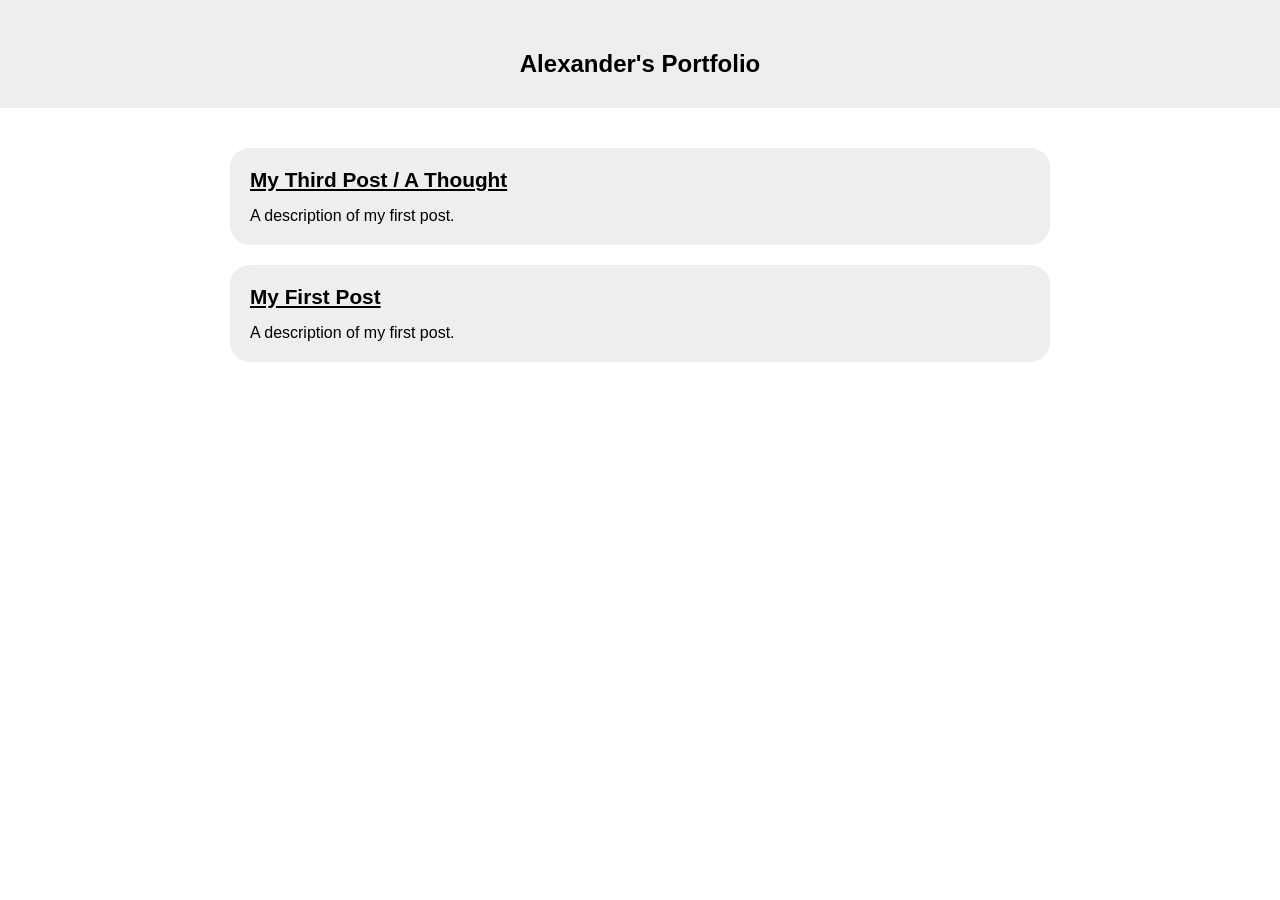
==== Output/index.html @ a99b3c02 "update html" ====
<!DOCTYPE html><html><head><meta charset="UTF-8"/><meta name="og:site_name" content="Alexander's Portfolio"/><link rel="canonical" href="https://your-website-url.com"/><meta name="twitter:url" content="https://your-website-url.com"/><meta name="og:url" content="https://your-website-url.com"/><title>Welcome to AlexandersPortfolio! | Alexander's Portfolio</title><meta name="twitter:title" content="Welcome to AlexandersPortfolio! | Alexander's Portfolio"/><meta name="og:title" content="Welcome to AlexandersPortfolio! | Alexander's Portfolio"/><meta name="description" content="A portfolio of a Software Engineer"/><meta name="twitter:description" content="A portfolio of a Software Engineer"/><meta name="og:description" content="A portfolio of a Software Engineer"/><meta name="twitter:card" content="summary"/><link rel="stylesheet" href="/styles.css" type="text/css"/><meta name="viewport" content="width=device-width, initial-scale=1.0"/><link rel="shortcut icon" href="/images/favicon.png" type="image/png"/><link rel="alternate" href="/feed.rss" type="application/rss+xml" title="Subscribe to Alexander's Portfolio"/></head><body><header><div class="wrapper"><nav class="site-name"><a href="/">Alexander's Portfolio</a></nav></div></header><div class="wrapper"><ul class="item-list"><li><article><h1><a href="/posts/third-post">My Third Post / A Thought</a></h1><p>A description of my first post.</p></article></li><li><article><h1><a href="/posts/first-post">My First Post</a></h1><p>A description of my first post.</p></article></li></ul></div></body></html>
---- styles.css ----
* {
    margin: 0;
    padding: 0;
    box-sizing: border-box;
}

body {
    background: #fff;
    color: #000;
    font-family: Helvetica, Arial;
    text-align: center;
}

.wrapper {
    max-width: 900px;
    margin-left: auto;
    margin-right: auto;
    padding: 40px;
    text-align: left;
}

header {
    background-color: #eee;
}

header .wrapper {
    padding-top: 30px;
    padding-bottom: 30px;
    text-align: center;
}

header a {
    text-decoration: none;
}

header .site-name {
    font-size: 1.5em;
    color: #000;
    font-weight: bold;
}

nav {
    margin-top: 20px;
}

nav li {
    display: inline-block;
    margin: 0 7px;
    line-height: 1.5em;
}

nav li a.selected {
    text-decoration: underline;
}

h1 {
    margin-bottom: 20px;
    font-size: 2em;
}

h2 {
    margin: 20px 0;
}

p {
    margin-bottom: 10px;
}

a {
    color: inherit;
}

.description {
    margin-bottom: 40px;
}

.item-list > li {
    display: block;
    padding: 20px;
    border-radius: 20px;
    background-color: #eee;
    margin-bottom: 20px;
}

.item-list > li:last-child {
    margin-bottom: 0;
}

.item-list h1 {
    margin-bottom: 15px;
    font-size: 1.3em;
}

.item-list p {
    margin-bottom: 0;
}

.tag-list {
    margin-bottom: 15px;
}

.tag-list li,
.tag {
    display: inline-block;
    background-color: #000;
    color: #ddd;
    padding: 4px 6px;
    border-radius: 5px;
    margin-right: 5px;
}

.tag-list a,
.tag a {
    text-decoration: none;
}

.item-page .tag-list {
    display: inline-block;
}

.content {
    margin-bottom: 40px;
}

.browse-all {
    display: block;
    margin-bottom: 30px;
}

.all-tags li {
    font-size: 1.4em;
    margin-right: 10px;
    padding: 6px 10px;
}

footer {
    color: #8a8a8a;
}

@media (prefers-color-scheme: dark) {
    body {
        background-color: #222;
    }

    body,
    header .site-name {
        color: #ddd;
    }

    .item-list > li {
        background-color: #333;
    }

    header {
        background-color: #000;
    }
}

@media(max-width: 600px) {
    .wrapper {
        padding: 40px 20px;
    }
}
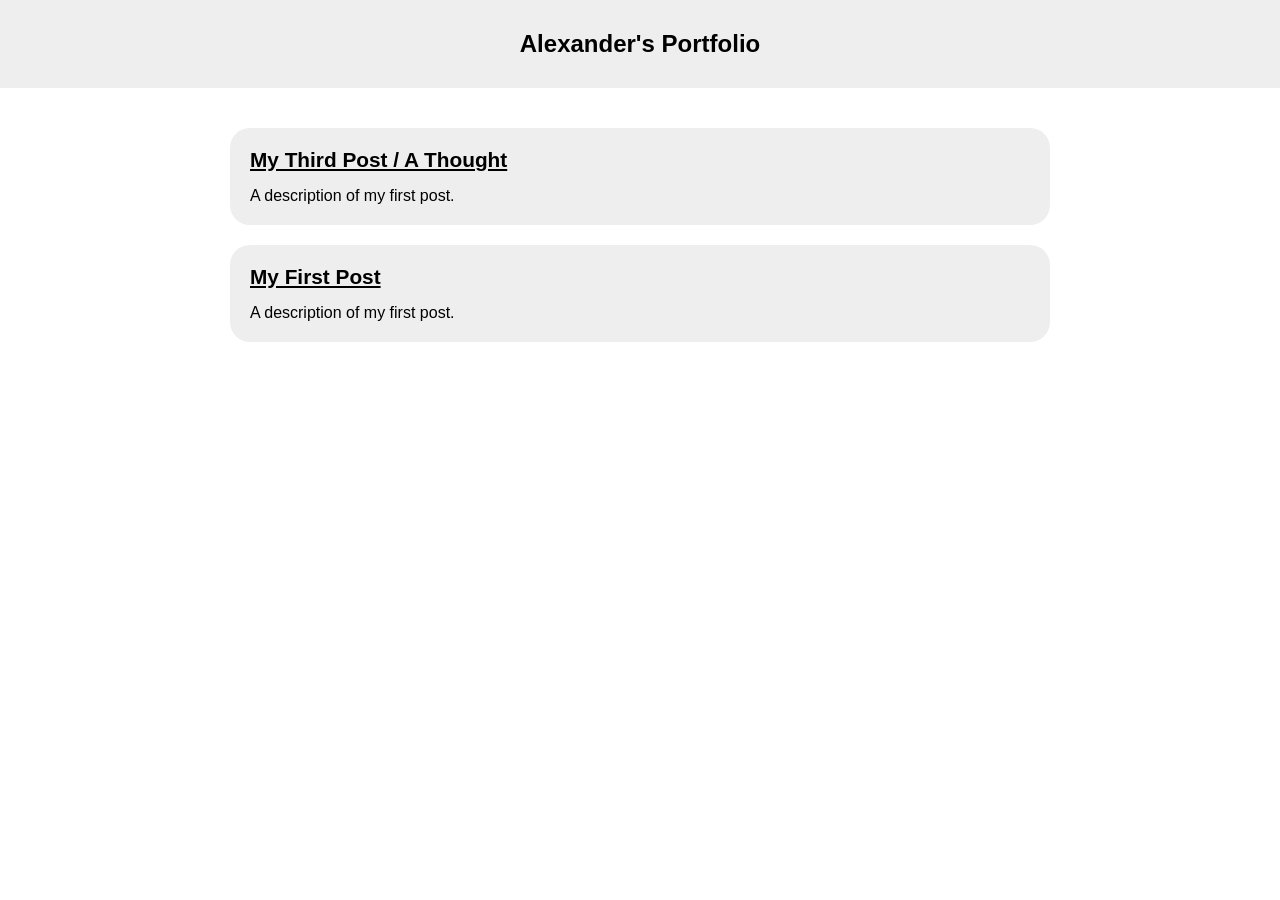
==== commit 9443ca63: "add about, and set up nav bar" ====
--- a/Output/index.html
+++ b/Output/index.html
@@ -1 +1 @@
-<!DOCTYPE html><html><head><meta charset="UTF-8"/><meta name="og:site_name" content="Alexander's Portfolio"/><link rel="canonical" href="https://your-website-url.com"/><meta name="twitter:url" content="https://your-website-url.com"/><meta name="og:url" content="https://your-website-url.com"/><title>Welcome to AlexandersPortfolio! | Alexander's Portfolio</title><meta name="twitter:title" content="Welcome to AlexandersPortfolio! | Alexander's Portfolio"/><meta name="og:title" content="Welcome to AlexandersPortfolio! | Alexander's Portfolio"/><meta name="description" content="A portfolio of a Software Engineer"/><meta name="twitter:description" content="A portfolio of a Software Engineer"/><meta name="og:description" content="A portfolio of a Software Engineer"/><meta name="twitter:card" content="summary"/><link rel="stylesheet" href="/styles.css" type="text/css"/><meta name="viewport" content="width=device-width, initial-scale=1.0"/><link rel="shortcut icon" href="/images/favicon.png" type="image/png"/><link rel="alternate" href="/feed.rss" type="application/rss+xml" title="Subscribe to Alexander's Portfolio"/></head><body><header><div class="wrapper"><nav class="site-name"><a href="/">Alexander's Portfolio</a></nav></div></header><div class="wrapper"><ul class="item-list"><li><article><h1><a href="/posts/third-post">My Third Post / A Thought</a></h1><p>A description of my first post.</p></article></li><li><article><h1><a href="/posts/first-post">My First Post</a></h1><p>A description of my first post.</p></article></li></ul></div></body></html>+<!DOCTYPE html><html><head><meta charset="UTF-8"/><meta name="og:site_name" content="Alexander's Portfolio"/><link rel="canonical" href="https://aglegaspi.github.io"/><meta name="twitter:url" content="https://aglegaspi.github.io"/><meta name="og:url" content="https://aglegaspi.github.io"/><title>Welcome to AlexandersPortfolio! | Alexander's Portfolio</title><meta name="twitter:title" content="Welcome to AlexandersPortfolio! | Alexander's Portfolio"/><meta name="og:title" content="Welcome to AlexandersPortfolio! | Alexander's Portfolio"/><meta name="description" content="A portfolio of a Software Engineer"/><meta name="twitter:description" content="A portfolio of a Software Engineer"/><meta name="og:description" content="A portfolio of a Software Engineer"/><meta name="twitter:card" content="summary"/><link rel="stylesheet" href="/styles.css" type="text/css"/><meta name="viewport" content="width=device-width, initial-scale=1.0"/><link rel="shortcut icon" href="/images/favicon.png" type="image/png"/><link rel="alternate" href="/feed.rss" type="application/rss+xml" title="Subscribe to Alexander's Portfolio"/></head><body><header><div class="wrapper"><a class="site-name" href="/">Alexander's Portfolio</a></div></header><div class="wrapper"><ul class="item-list"><li><article><h1><a href="/posts/third-post">My Third Post / A Thought</a></h1><p>A description of my first post.</p></article></li><li><article><h1><a href="/posts/first-post">My First Post</a></h1><p>A description of my first post.</p></article></li></ul></div></body></html>
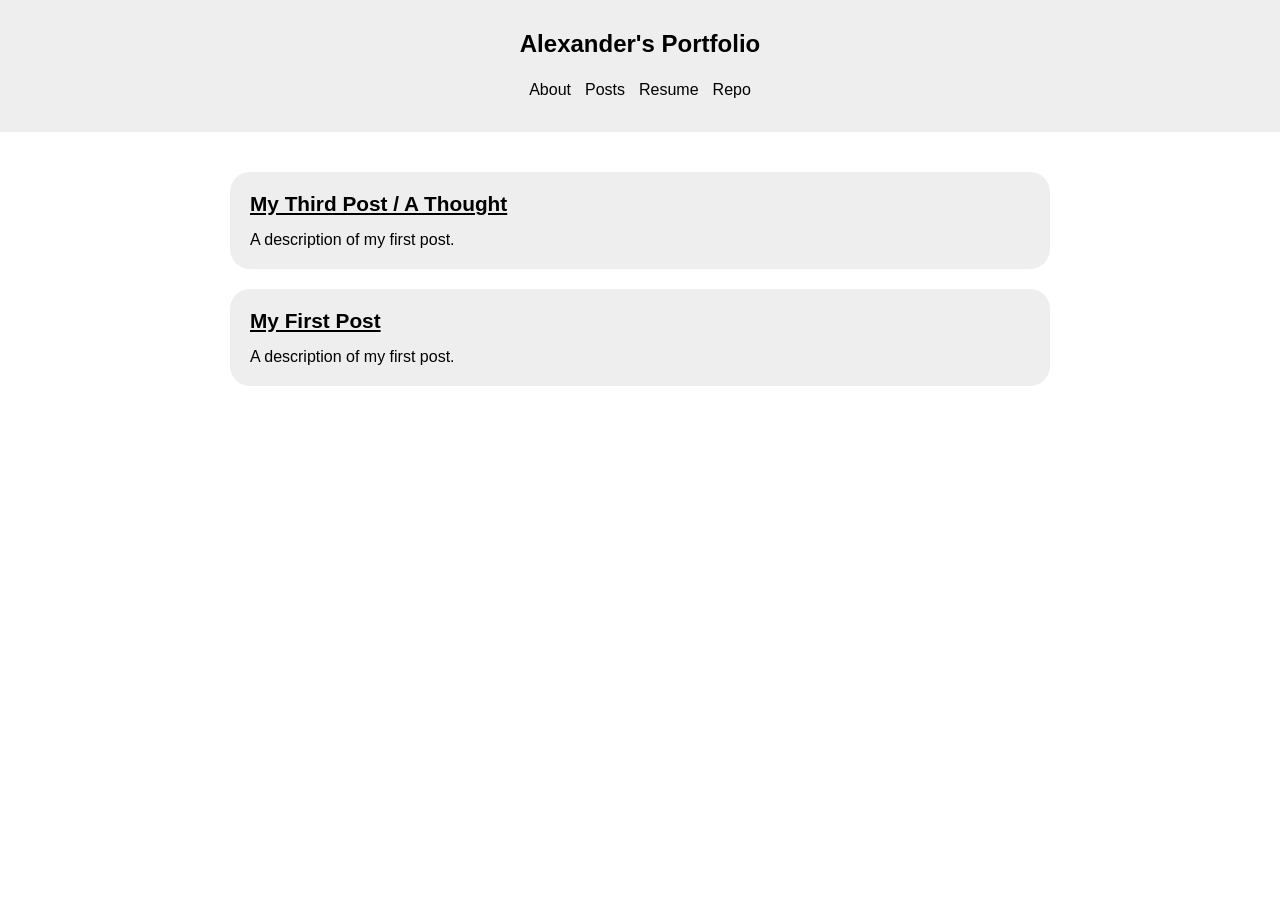
==== commit 43dc7562: "display nav bar section" ====
--- a/Output/index.html
+++ b/Output/index.html
@@ -1 +1 @@
-<!DOCTYPE html><html><head><meta charset="UTF-8"/><meta name="og:site_name" content="Alexander's Portfolio"/><link rel="canonical" href="https://aglegaspi.github.io"/><meta name="twitter:url" content="https://aglegaspi.github.io"/><meta name="og:url" content="https://aglegaspi.github.io"/><title>Welcome to AlexandersPortfolio! | Alexander's Portfolio</title><meta name="twitter:title" content="Welcome to AlexandersPortfolio! | Alexander's Portfolio"/><meta name="og:title" content="Welcome to AlexandersPortfolio! | Alexander's Portfolio"/><meta name="description" content="A portfolio of a Software Engineer"/><meta name="twitter:description" content="A portfolio of a Software Engineer"/><meta name="og:description" content="A portfolio of a Software Engineer"/><meta name="twitter:card" content="summary"/><link rel="stylesheet" href="/styles.css" type="text/css"/><meta name="viewport" content="width=device-width, initial-scale=1.0"/><link rel="shortcut icon" href="/images/favicon.png" type="image/png"/><link rel="alternate" href="/feed.rss" type="application/rss+xml" title="Subscribe to Alexander's Portfolio"/></head><body><header><div class="wrapper"><a class="site-name" href="/">Alexander's Portfolio</a></div></header><div class="wrapper"><ul class="item-list"><li><article><h1><a href="/posts/third-post">My Third Post / A Thought</a></h1><p>A description of my first post.</p></article></li><li><article><h1><a href="/posts/first-post">My First Post</a></h1><p>A description of my first post.</p></article></li></ul></div></body></html>+<!DOCTYPE html><html><head><meta charset="UTF-8"/><meta name="og:site_name" content="Alexander's Portfolio"/><link rel="canonical" href="https://aglegaspi.github.io"/><meta name="twitter:url" content="https://aglegaspi.github.io"/><meta name="og:url" content="https://aglegaspi.github.io"/><title>Welcome to AlexandersPortfolio! | Alexander's Portfolio</title><meta name="twitter:title" content="Welcome to AlexandersPortfolio! | Alexander's Portfolio"/><meta name="og:title" content="Welcome to AlexandersPortfolio! | Alexander's Portfolio"/><meta name="description" content="A portfolio of a Software Engineer"/><meta name="twitter:description" content="A portfolio of a Software Engineer"/><meta name="og:description" content="A portfolio of a Software Engineer"/><meta name="twitter:card" content="summary"/><link rel="stylesheet" href="/styles.css" type="text/css"/><meta name="viewport" content="width=device-width, initial-scale=1.0"/><link rel="shortcut icon" href="/images/favicon.png" type="image/png"/><link rel="alternate" href="/feed.rss" type="application/rss+xml" title="Subscribe to Alexander's Portfolio"/></head><body><header><div class="wrapper"><a class="site-name" href="/">Alexander's Portfolio</a><nav><ul><li><a href="/about">About</a></li><li><a href="/posts">Posts</a></li><li><a href="/assets/agl_resume.pdf">Resume</a></li><li><a href="https://github.com/aglegaspi">Repo</a></li></ul></nav></div></header><div class="wrapper"><ul class="item-list"><li><article><h1><a href="/posts/third-post">My Third Post / A Thought</a></h1><p>A description of my first post.</p></article></li><li><article><h1><a href="/posts/first-post">My First Post</a></h1><p>A description of my first post.</p></article></li></ul></div></body></html>
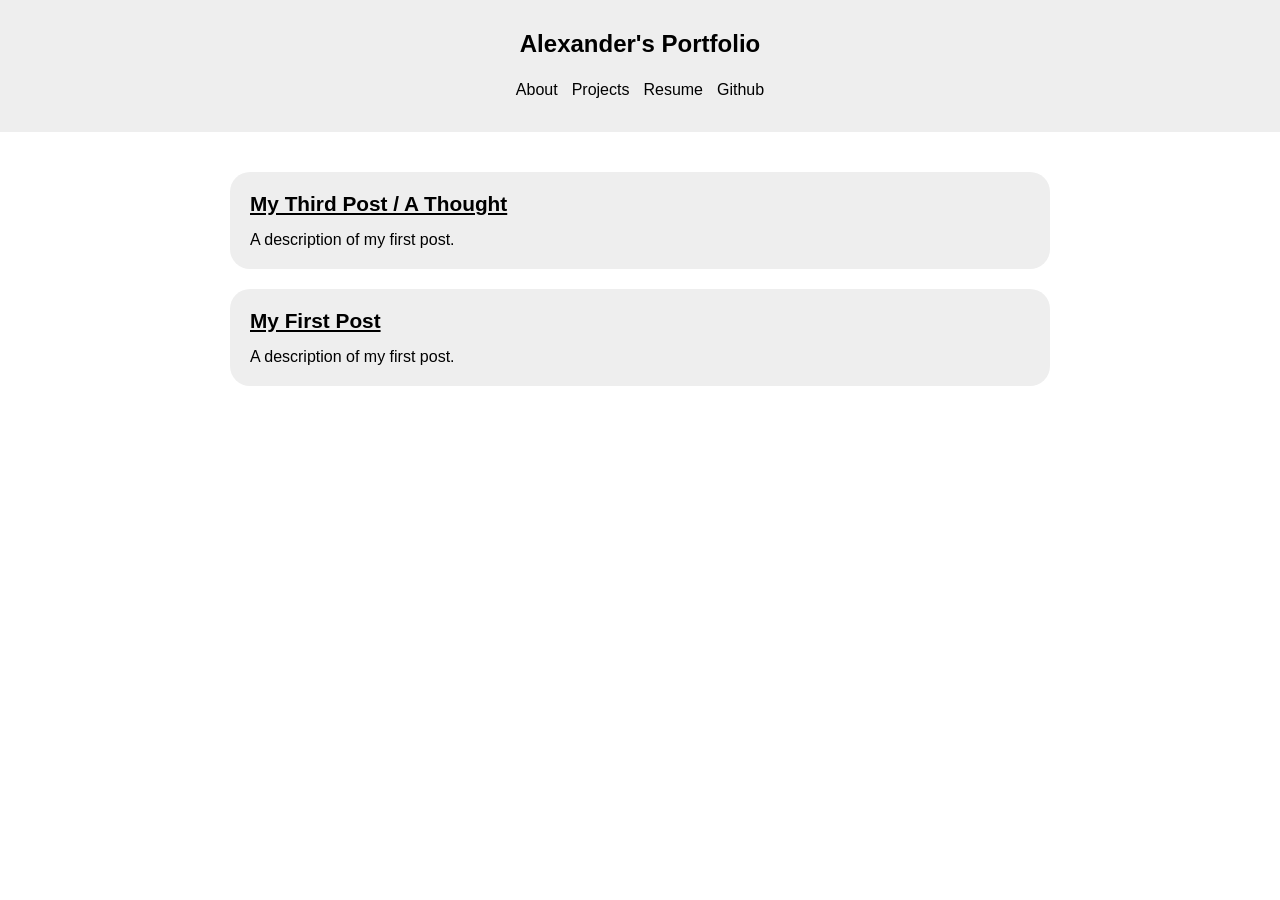
==== commit 2a101ea0: "add Krona One font and change nav color" ====
--- a/Output/index.html
+++ b/Output/index.html
@@ -1 +1 @@
-<!DOCTYPE html><html><head><meta charset="UTF-8"/><meta name="og:site_name" content="Alexander's Portfolio"/><link rel="canonical" href="https://aglegaspi.github.io"/><meta name="twitter:url" content="https://aglegaspi.github.io"/><meta name="og:url" content="https://aglegaspi.github.io"/><title>Welcome to AlexandersPortfolio! | Alexander's Portfolio</title><meta name="twitter:title" content="Welcome to AlexandersPortfolio! | Alexander's Portfolio"/><meta name="og:title" content="Welcome to AlexandersPortfolio! | Alexander's Portfolio"/><meta name="description" content="A portfolio of a Software Engineer"/><meta name="twitter:description" content="A portfolio of a Software Engineer"/><meta name="og:description" content="A portfolio of a Software Engineer"/><meta name="twitter:card" content="summary"/><link rel="stylesheet" href="/styles.css" type="text/css"/><meta name="viewport" content="width=device-width, initial-scale=1.0"/><link rel="shortcut icon" href="/images/favicon.png" type="image/png"/><link rel="alternate" href="/feed.rss" type="application/rss+xml" title="Subscribe to Alexander's Portfolio"/></head><body><header><div class="wrapper"><a class="site-name" href="/">Alexander's Portfolio</a><nav><ul><li><a href="/about">About</a></li><li><a href="/posts">Posts</a></li><li><a href="/assets/agl_resume.pdf">Resume</a></li><li><a href="https://github.com/aglegaspi">Repo</a></li></ul></nav></div></header><div class="wrapper"><ul class="item-list"><li><article><h1><a href="/posts/third-post">My Third Post / A Thought</a></h1><p>A description of my first post.</p></article></li><li><article><h1><a href="/posts/first-post">My First Post</a></h1><p>A description of my first post.</p></article></li></ul></div></body></html>+<!DOCTYPE html><html><head><meta charset="UTF-8"/><meta name="og:site_name" content="Alexander's Portfolio"/><link rel="canonical" href="https://aglegaspi.github.io"/><meta name="twitter:url" content="https://aglegaspi.github.io"/><meta name="og:url" content="https://aglegaspi.github.io"/><title>Welcome to AlexandersPortfolio! | Alexander's Portfolio</title><meta name="twitter:title" content="Welcome to AlexandersPortfolio! | Alexander's Portfolio"/><meta name="og:title" content="Welcome to AlexandersPortfolio! | Alexander's Portfolio"/><meta name="description" content="A portfolio of a Software Engineer"/><meta name="twitter:description" content="A portfolio of a Software Engineer"/><meta name="og:description" content="A portfolio of a Software Engineer"/><meta name="twitter:card" content="summary"/><link rel="stylesheet" href="/styles.css" type="text/css"/><meta name="viewport" content="width=device-width, initial-scale=1.0"/><link rel="shortcut icon" href="/images/favicon.png" type="image/png"/><link rel="alternate" href="/feed.rss" type="application/rss+xml" title="Subscribe to Alexander's Portfolio"/></head><body><header><div class="wrapper"><a class="site-name" href="/">Alexander's Portfolio</a><nav><ul><li><a href="/about">About</a></li><li><a href="/projects">Projects</a></li><li><a href="/assets/agl_resume.pdf">Resume</a></li><li><a href="https://github.com/aglegaspi">Github</a></li></ul></nav></div></header><div class="wrapper"><ul class="item-list"><li><article><h1><a href="/projects/third-post">My Third Post / A Thought</a></h1><p>A description of my first post.</p></article></li><li><article><h1><a href="/projects/first-post">My First Post</a></h1><p>A description of my first post.</p></article></li></ul></div></body></html>
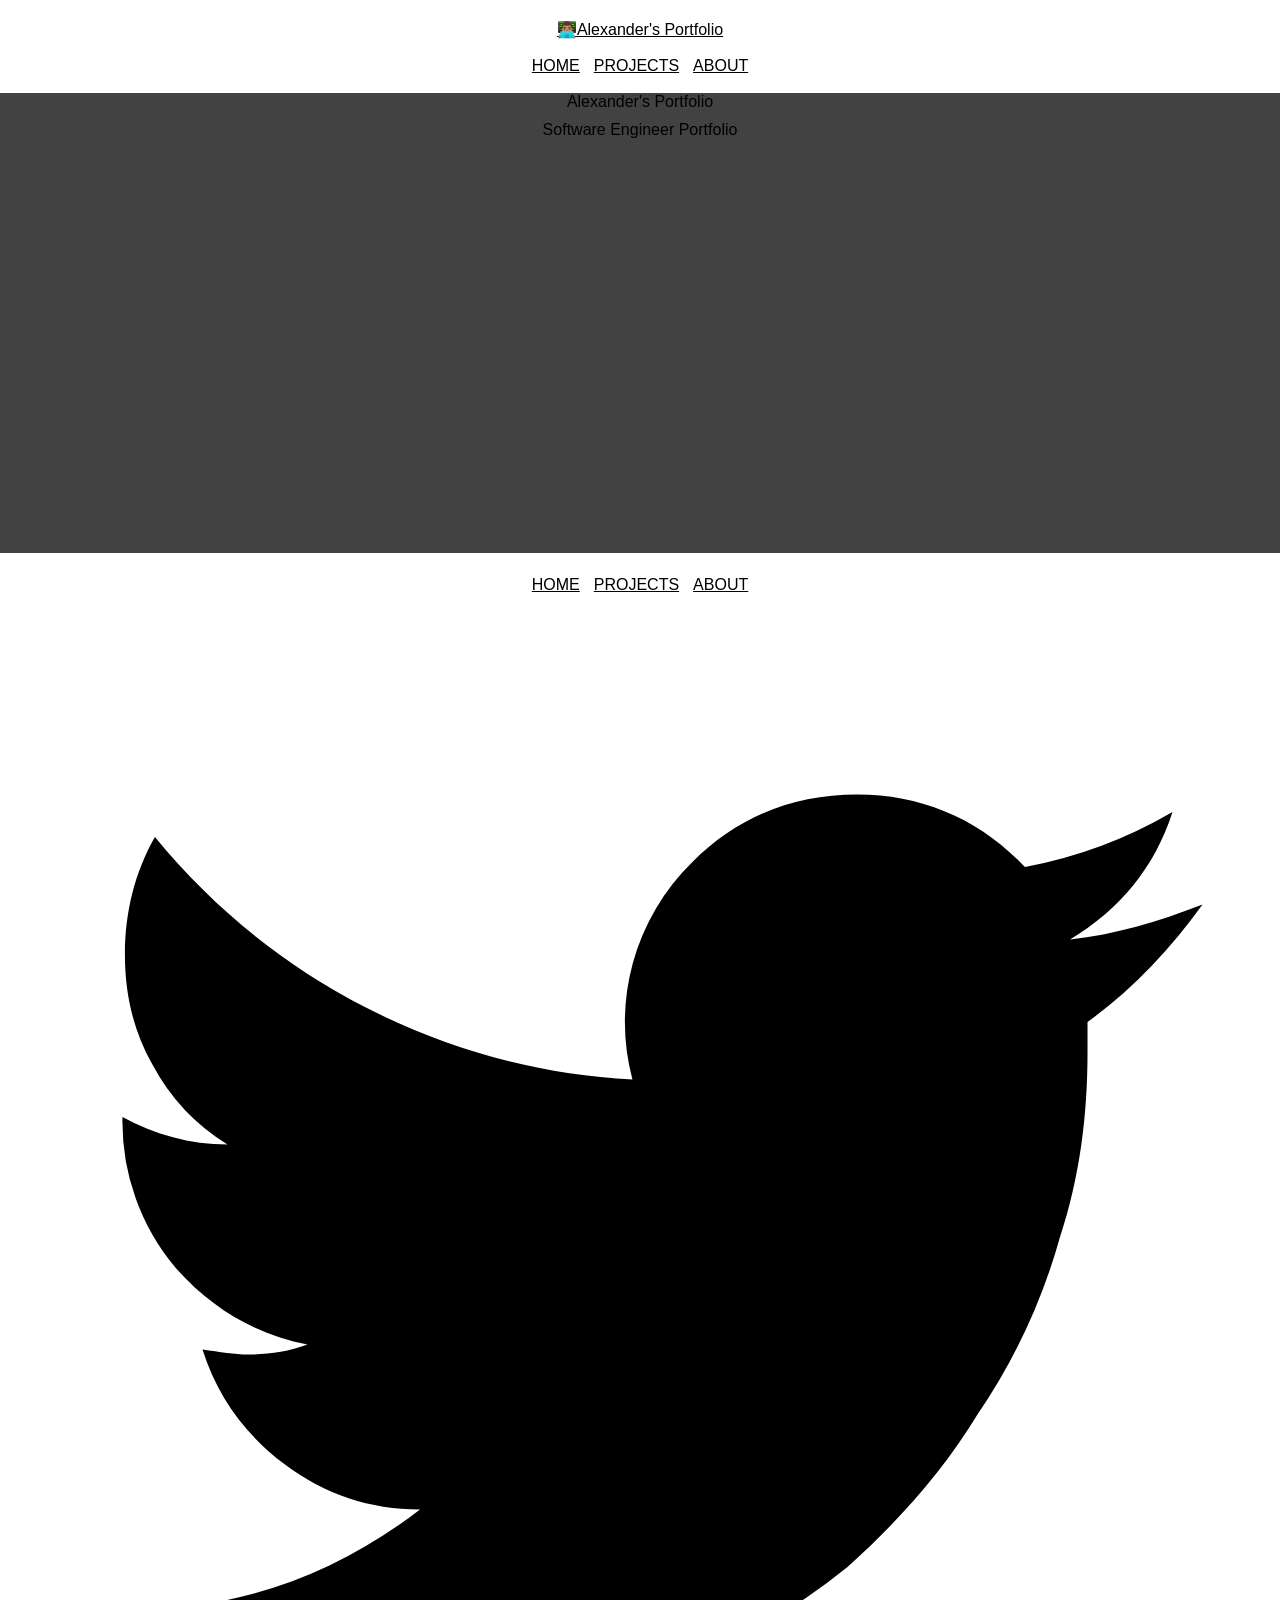
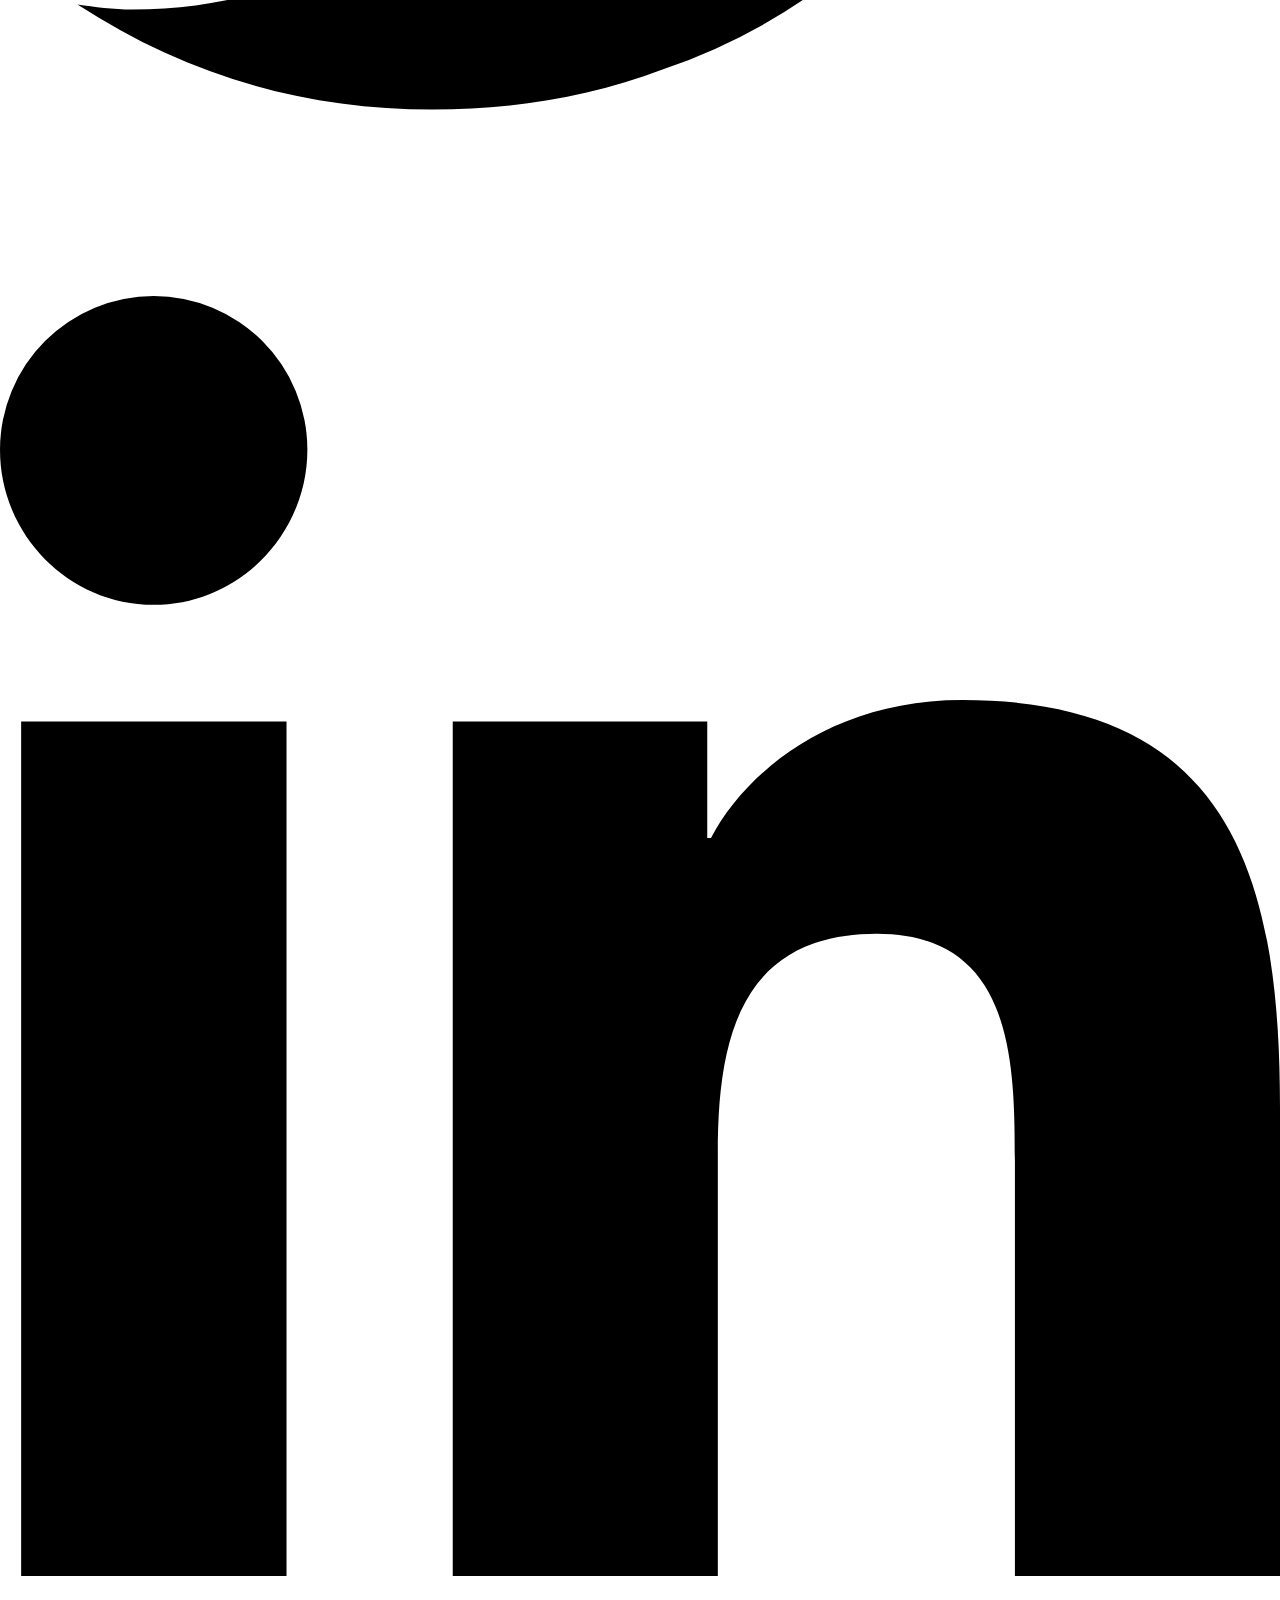
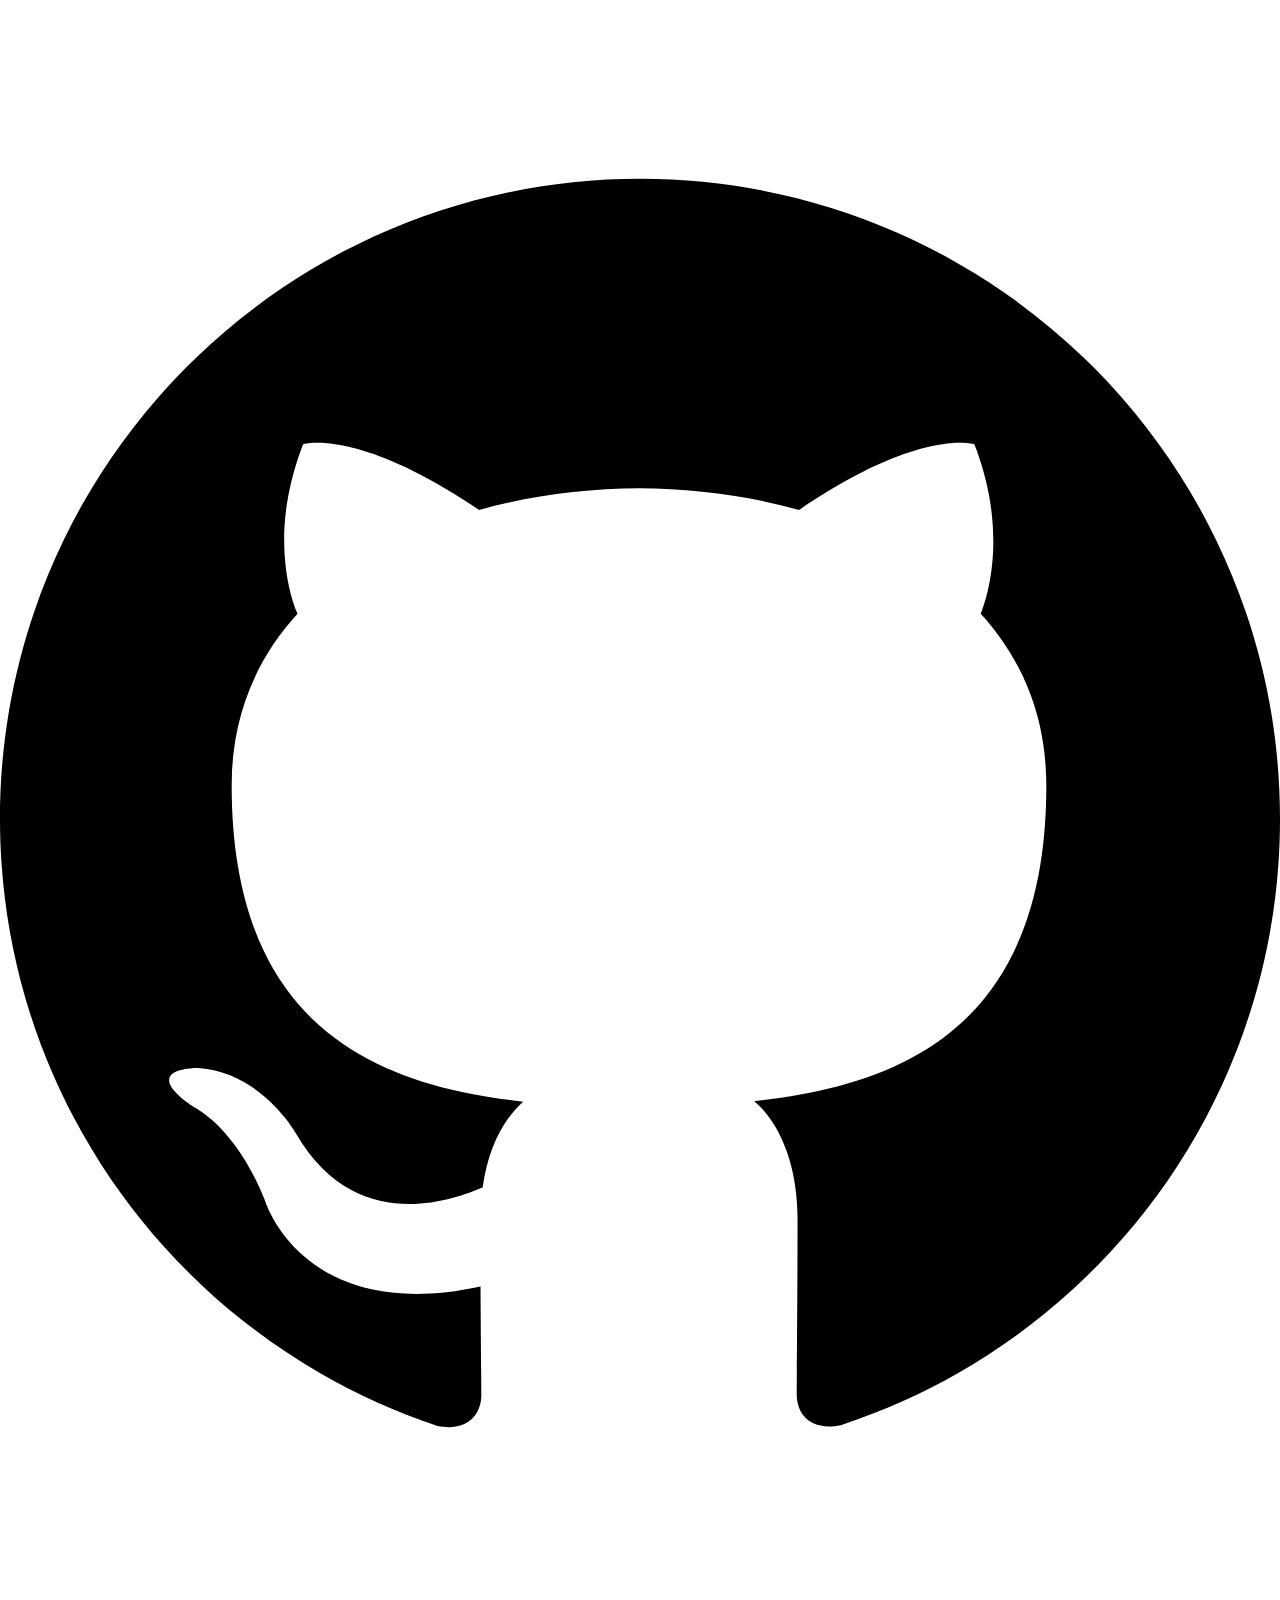
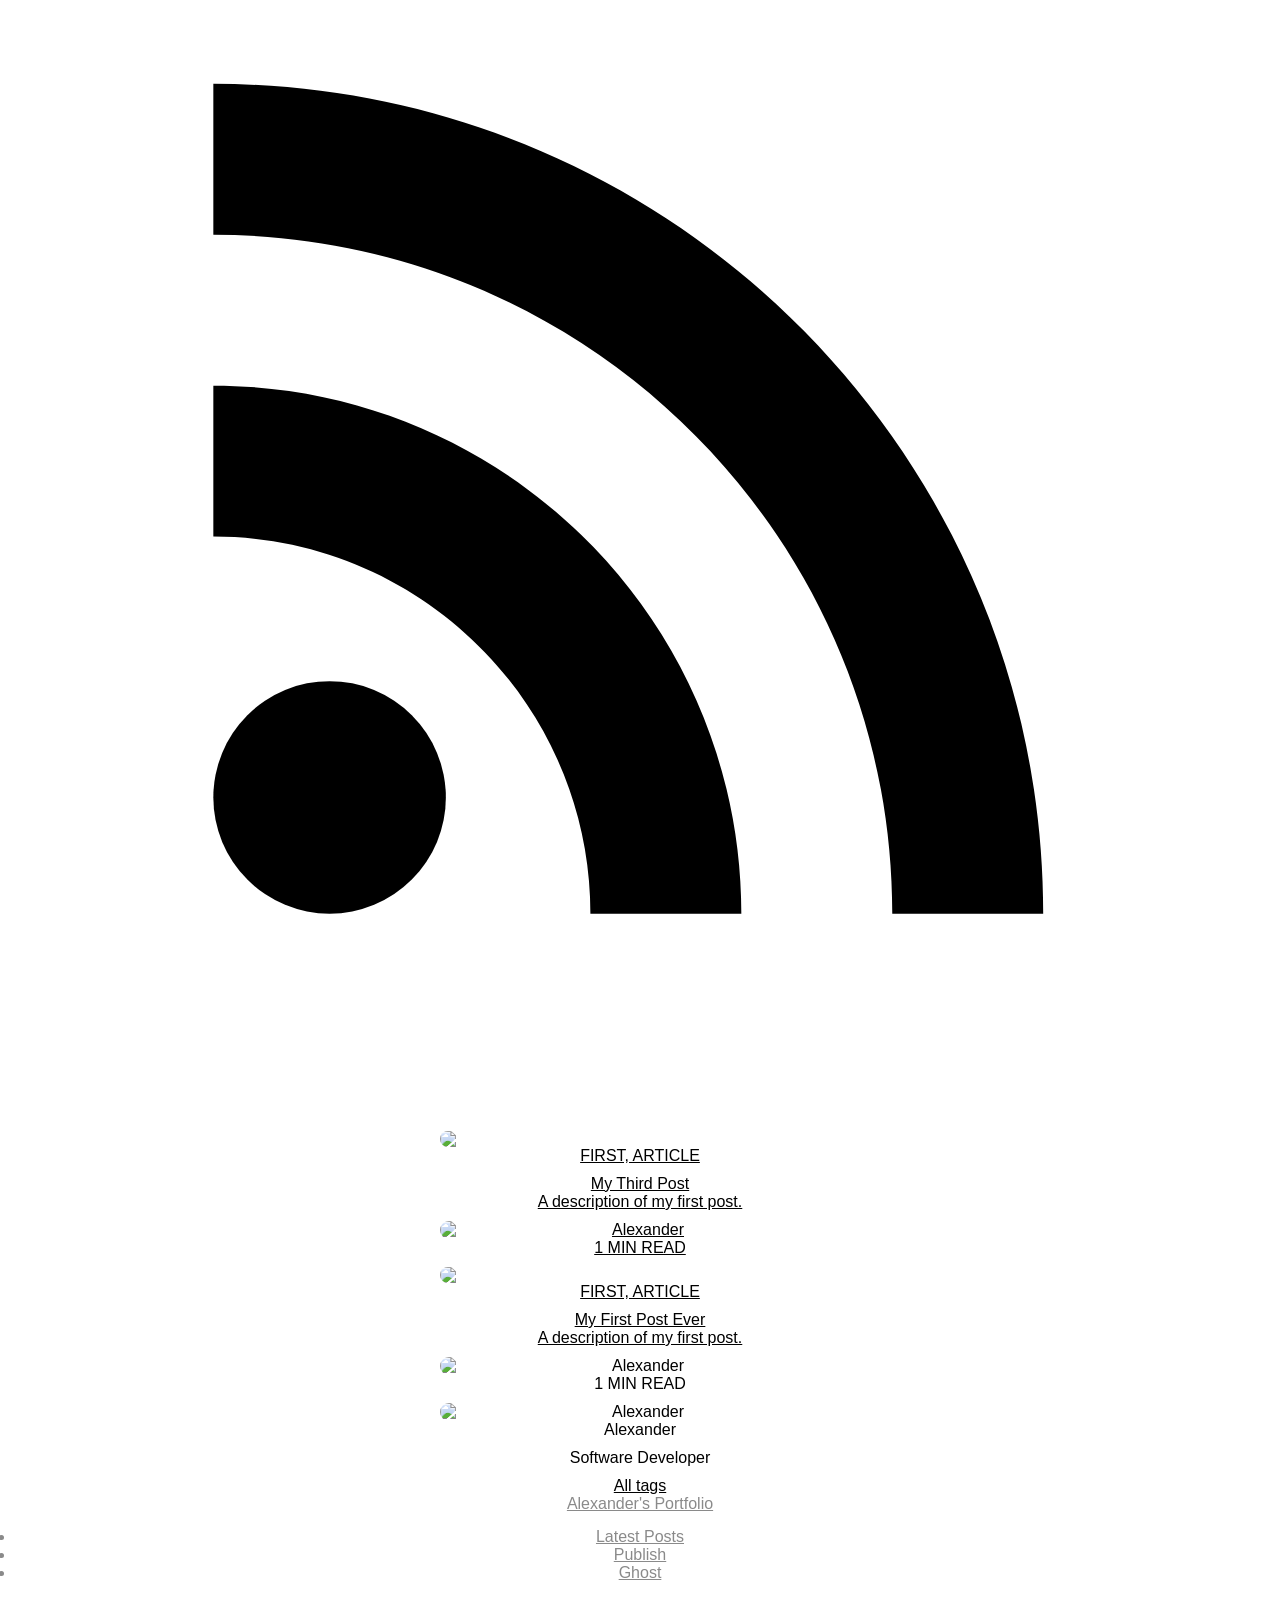
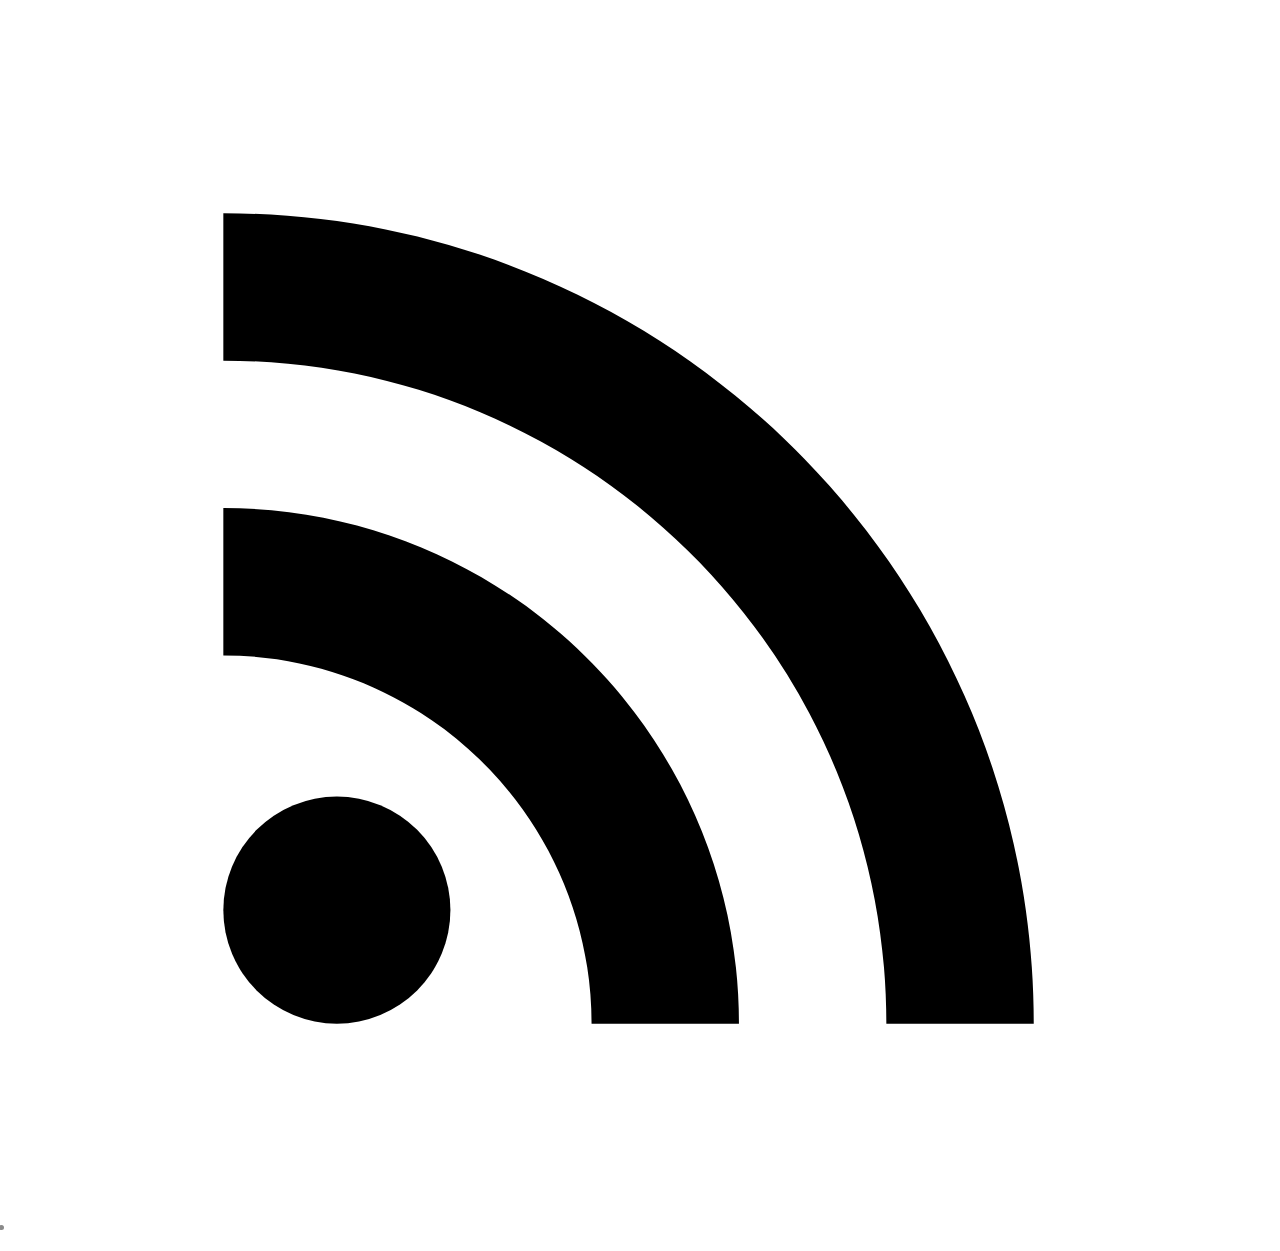
==== commit 0ec573cc: "set up CasperTheme" ====
--- a/Output/index.html
+++ b/Output/index.html
@@ -1 +1 @@
-<!DOCTYPE html><html><head><meta charset="UTF-8"/><meta name="og:site_name" content="Alexander's Portfolio"/><link rel="canonical" href="https://aglegaspi.github.io"/><meta name="twitter:url" content="https://aglegaspi.github.io"/><meta name="og:url" content="https://aglegaspi.github.io"/><title>Welcome to AlexandersPortfolio! | Alexander's Portfolio</title><meta name="twitter:title" content="Welcome to AlexandersPortfolio! | Alexander's Portfolio"/><meta name="og:title" content="Welcome to AlexandersPortfolio! | Alexander's Portfolio"/><meta name="description" content="A portfolio of a Software Engineer"/><meta name="twitter:description" content="A portfolio of a Software Engineer"/><meta name="og:description" content="A portfolio of a Software Engineer"/><meta name="twitter:card" content="summary"/><link rel="stylesheet" href="/styles.css" type="text/css"/><meta name="viewport" content="width=device-width, initial-scale=1.0"/><link rel="shortcut icon" href="/images/favicon.png" type="image/png"/><link rel="alternate" href="/feed.rss" type="application/rss+xml" title="Subscribe to Alexander's Portfolio"/></head><body><header><div class="wrapper"><a class="site-name" href="/">Alexander's Portfolio</a><nav><ul><li><a href="/about">About</a></li><li><a href="/projects">Projects</a></li><li><a href="/assets/agl_resume.pdf">Resume</a></li><li><a href="https://github.com/aglegaspi">Github</a></li></ul></nav></div></header><div class="wrapper"><ul class="item-list"><li><article><h1><a href="/projects/third-post">My Third Post / A Thought</a></h1><p>A description of my first post.</p></article></li><li><article><h1><a href="/projects/first-post">My First Post</a></h1><p>A description of my first post.</p></article></li></ul></div></body></html>+<!DOCTYPE html><html lang="en"><head><meta charset="UTF-8"/><meta name="og:site_name" content="Alexander's Portfolio"/><link rel="canonical" href="https://aglegaspi.github.io"/><meta name="twitter:url" content="https://aglegaspi.github.io"/><meta name="og:url" content="https://aglegaspi.github.io"/><title>Welcome to AlexandersPortfolio! | Alexander's Portfolio</title><meta name="twitter:title" content="Welcome to AlexandersPortfolio! | Alexander's Portfolio"/><meta name="og:title" content="Welcome to AlexandersPortfolio! | Alexander's Portfolio"/><meta name="description" content="Software Engineer Portfolio"/><meta name="twitter:description" content="Software Engineer Portfolio"/><meta name="og:description" content="Software Engineer Portfolio"/><meta name="twitter:card" content="summary"/><link rel="stylesheet" href="/styles.css" type="text/css"/><meta name="viewport" content="width=device-width, initial-scale=1.0"/><link rel="shortcut icon" href="/images/favicon.png" type="image/png"/><link rel="alternate" href="/feed.rss" type="application/rss+xml" title="Subscribe to Alexander's Portfolio"/></head><body class="bg-gray-200 font-sans leading-normal tracking-normal"><div class="md:hidden"><div class="pb-16"><nav class="fixed z-10 bg-gray-900 p-4 mt-0 w-full overflow-auto scrolling-touch"><div class="container mx-auto flex items-center"><div class="flex-shrink-0 text-white font-extrabold"><a class="flex text-white text-base no-underline hover:text-white hover:no-underline" href="/"><span class="block md:hidden md:w-auto pl-1">👨🏽‍💻</span><span class="hidden md:block w-0 md:w-auto pl-1">Alexander's Portfolio</span></a></div><div class=" flex flex-no-wrap pl-4 text-sm"><ul class="list-reset flex justify-between items-center"><li class="mr-2"><a class="inline-block py-2 px-2 text-white no-underline hover:underline" href="/">HOME</a></li><li><a class="inline-block text-gray-600 no-underline hover:text-gray-200 hover:underline py-2 px-2 whitespace-no-wrap" href="/projects">PROJECTS</a></li><li><a class="inline-block text-gray-600 no-underline hover:text-gray-200 hover:underline py-2 px-2 whitespace-no-wrap" href="/about">ABOUT</a></li></ul></div></div></nav></div></div><div class="w-full m-0 p-0 bg-cover bg-bottom" style=" background-color: #424242; height: 60vh; max-height:460px;"><div class="container max-w-4xl mx-auto pt-16 md:pt-32 text-center break-normal px-2"><p class="text-white font-extrabold text-3xl md:text-5xl">Alexander's Portfolio</p><p class="text-xl md:text-2xl text-gray-500">Software Engineer Portfolio</p></div></div><div class="container px-4 md:px-0 max-w-6xl mx-auto -mt-32"><div class="mx-0 sm:mx-6"><nav class="mt-0 w-full mb-2"><div class="container mx-auto flex items-center"><div class="w-1/2 hidden md:flex flex flex-no-wrap pl-4 text-sm"><ul class="list-reset flex justify-between items-center"><li class="mr-2"><a class="inline-block py-2 px-2 text-white no-underline hover:underline" href="/">HOME</a></li><li><a class="inline-block text-gray-600 no-underline hover:text-gray-200 hover:underline py-2 px-2 whitespace-no-wrap" href="/projects">PROJECTS</a></li><li><a class="inline-block text-gray-600 no-underline hover:text-gray-200 hover:underline py-2 px-2 whitespace-no-wrap" href="/about">ABOUT</a></li></ul></div><div class="flex w-full md:w-1/2 justify-center md:justify-end content-center"><a class="inline-block text-gray-500 no-underline hover:text-white hover:text-underline text-center h-10 p-2 md:h-auto md:p-4 avatar transform transition duration-200 ease-in-out hover:scale-125" href="https://twitter.com/alxndr________"><svg class="fill-current h-4" xmlns="http://www.w3.org/2000/svg" viewBox="0 0 32 32"><path d="M30.063 7.313c-.813 1.125-1.75 2.125-2.875 2.938v.75c0 1.563-.188 3.125-.688 4.625a15.088 15.088 0 0 1-2.063 4.438c-.875 1.438-2 2.688-3.25 3.813a15.015 15.015 0 0 1-4.625 2.563c-1.813.688-3.75 1-5.75 1-3.25 0-6.188-.875-8.875-2.625.438.063.875.125 1.375.125 2.688 0 5.063-.875 7.188-2.5-1.25 0-2.375-.375-3.375-1.125s-1.688-1.688-2.063-2.875c.438.063.813.125 1.125.125.5 0 1-.063 1.5-.25-1.313-.25-2.438-.938-3.313-1.938a5.673 5.673 0 0 1-1.313-3.688v-.063c.813.438 1.688.688 2.625.688a5.228 5.228 0 0 1-1.875-2c-.5-.875-.688-1.813-.688-2.75 0-1.063.25-2.063.75-2.938 1.438 1.75 3.188 3.188 5.25 4.25s4.313 1.688 6.688 1.813a5.579 5.579 0 0 1 1.5-5.438c1.125-1.125 2.5-1.688 4.125-1.688s3.063.625 4.188 1.813a11.48 11.48 0 0 0 3.688-1.375c-.438 1.375-1.313 2.438-2.563 3.188 1.125-.125 2.188-.438 3.313-.875z"></path></svg></a><a class="inline-block text-gray-500 no-underline hover:text-white hover:text-underline text-center h-10 p-2 md:h-auto md:p-4 avatar transform transition duration-200 ease-in-out hover:scale-125" href="https://www.linkedin.com/in/aglegaspi/"><svg class="fill-current h-4" xmlns="http://www.w3.org/2000/svg" viewBox="0 0 448 512"><path d="M100.28 448H7.4V148.9h92.88zM53.79 108.1C24.09 108.1 0 83.5 0 53.8a53.79 53.79 0 0 1 107.58 0c0 29.7-24.1 54.3-53.79 54.3zM447.9 448h-92.68V302.4c0-34.7-.7-79.2-48.29-79.2-48.29 0-55.69 37.7-55.69 76.7V448h-92.78V148.9h89.08v40.8h1.3c12.4-23.5 42.69-48.3 87.88-48.3 94 0 111.28 61.9 111.28 142.3V448z"></path></svg></a><a class="inline-block text-gray-500 no-underline hover:text-white hover:text-underline text-center h-10 p-2 md:h-auto md:p-4 avatar transform transition duration-200 ease-in-out hover:scale-125" href="https://github.com/aglegaspi"><svg class="fill-current h-4" xmlns="http://www.w3.org/2000/svg" viewBox="0 0 24 24"><path d="M12 .297c-6.63 0-12 5.373-12 12 0 5.303 3.438 9.8 8.205 11.385.6.113.82-.258.82-.577 0-.285-.01-1.04-.015-2.04-3.338.724-4.042-1.61-4.042-1.61C4.422 18.07 3.633 17.7 3.633 17.7c-1.087-.744.084-.729.084-.729 1.205.084 1.838 1.236 1.838 1.236 1.07 1.835 2.809 1.305 3.495.998.108-.776.417-1.305.76-1.605-2.665-.3-5.466-1.332-5.466-5.93 0-1.31.465-2.38 1.235-3.22-.135-.303-.54-1.523.105-3.176 0 0 1.005-.322 3.3 1.23.96-.267 1.98-.399 3-.405 1.02.006 2.04.138 3 .405 2.28-1.552 3.285-1.23 3.285-1.23.645 1.653.24 2.873.12 3.176.765.84 1.23 1.91 1.23 3.22 0 4.61-2.805 5.625-5.475 5.92.42.36.81 1.096.81 2.22 0 1.606-.015 2.896-.015 3.286 0 .315.21.69.825.57C20.565 22.092 24 17.592 24 12.297c0-6.627-5.373-12-12-12"></path></svg></a><a class="inline-block text-gray-500 no-underline hover:text-white hover:text-underline text-center h-10 p-2 md:h-auto md:p-4 avatar transform transition duration-200 ease-in-out hover:scale-125" href="/feed.rss"><svg class="fill-current h-4" xmlns="http://www.w3.org/2000/svg" viewBox="0 0 24 24"><circle cx="6.18" cy="17.82" r="2.18"></circle><path d="M4 4.44v2.83c7.03 0 12.73 5.7 12.73 12.73h2.83c0-8.59-6.97-15.56-15.56-15.56zm0 5.66v2.83c3.9 0 7.07 3.17 7.07 7.07h2.83c0-5.47-4.43-9.9-9.9-9.9z"></path></svg></a></div></div></nav><main class="bg-gray-200 w-full text-xl md:text-2xl text-gray-800 leading-normal rounded-t"><div class="flex h-full bg-white rounded overflow-hidden shadow-lg transform transition duration-200 ease-in-out hover:scale-105"><a href="/projects/third-post" class="flex flex-wrap no-underline hover:no-underline flex-1"><div class="w-full md:w-2/3 rounded-t"><img src="/images/apps/ghf001.png" class="h-full w-full shadow object-cover"/></div><div class="w-full md:w-1/3 flex flex-col flex-grow flex-shrink"><div class="flex-1 bg-white rounded-t rounded-b-none overflow-hidden shadow-lg"><p class="w-full text-casper-blue text-xs font-medium pt-6 px-6">FIRST, ARTICLE</p><div class="w-full font-bold text-3xl text-gray-900 px-6">My Third Post</div><p class="text-gray-800 font-serif text-xl px-6 mb-5">A description of my first post.</p></div><div class="flex-none mt-auto bg-white rounded-b rounded-t-none overflow-hidden shadow-lg p-6"><div class="flex items-center justify-between"><img class="w-8 h-8 rounded-full mr-4 avatar" src="/images/dev-memoji.png" alt="Alexander"/><p class="text-gray-600 text-xs md:text-sm">1 MIN READ</p></div></div></div></a></div><div class="grid grid-cols-1 sm:grid-cols-6 gap-12 pt-12"><div class="w-full sm:col-span-2 py-6 flex flex-col flex-grow flex-shrink transform transition duration-200 ease-in-out hover:scale-105"><div class="flex-1 bg-white rounded-t rounded-b-none overflow-hidden shadow-lg"><a href="/projects/first-post" class="flex flex-wrap no-underline hover:no-underline"><img src="/images/apps/ghf000.png" class="h-64 w-full rounded-t object-cover"/><p class="w-full text-casper-blue text-xs font-medium pt-6 px-6">FIRST, ARTICLE</p><div class="w-full font-bold text-2xl text-gray-900 px-6">My First Post Ever</div><p class="text-gray-800 font-serif text-lg px-6 mb-5">A description of my first post.</p></a></div><div class="flex-none mt-auto bg-white rounded-b rounded-t-none overflow-hidden shadow-lg p-6"><div class="flex items-center justify-between"><img class="w-8 h-8 rounded-full mr-4 avatar" src="/images/dev-memoji.png" alt="Alexander"/><p class="text-gray-600 text-xs md:text-sm">1 MIN READ</p></div></div></div></div></main><div class="flex flex-wrap w-full items-center font-sans p-8 md:p-24"><div class="md:flex-1 flex"><img class="w-10 h-10 rounded-full mr-4" src="/images/dev-memoji.png" alt="Alexander"/><div class="flex-1"><p class="text-base font-bold text-base md:text-xl leading-none">Alexander</p><p class="text-gray-600 text-xs md:text-base">Software Developer</p></div></div><div class="mt-8 md:mt-0 mx-auto md:mx-0 md:justify-end"><a class="bg-transparent border border-gray-500 hover:border-casper-blue text-xs text-gray-500 hover:text-casper-blue font-bold py-2 px-4 rounded-full" href="/tags">All tags</a></div></div></div></div><footer class="bg-gray-900"><div class="container max-w-6xl mx-auto flex items-center px-2 pt-2 pb-8"><div class="w-full mx-auto flex flex-wrap items-center"><div class="flex w-full md:w-1/2 justify-center md:justify-start text-white font-extrabold"><p><a class="text-gray-900 no-underline hover:text-gray-900 hover:no-underline" href="#"><span class="text-base text-gray-200">Alexander's Portfolio</span></a></p></div><div class="flex w-full pt-2 content-center justify-between md:w-1/2 md:justify-end"><ul class="list-reset flex justify-center flex-1 md:flex-none items-center"><li><a class="inline-block text-gray-600 no-underline hover:text-gray-200 hover:underline py-2 px-3 text-sm" href="/">Latest Posts</a></li><li><a class="inline-block text-gray-600 no-underline hover:text-gray-200 hover:underline py-2 px-3 text-sm" href="https://github.com/JohnSundell/Publish">Publish</a></li><li><a class="inline-block text-gray-600 no-underline hover:text-gray-200 hover:underline py-2 px-3 text-sm" href="https://ghost.org">Ghost</a></li><li><a class="inline-block text-gray-600 no-underline hover:text-gray-200 hover:underline px-3 text-sm" href="/feed.rss"><svg class="fill-current h-6" xmlns="http://www.w3.org/2000/svg" viewBox="0 0 24 24"><circle cx="6.18" cy="17.82" r="2.18"></circle><path d="M4 4.44v2.83c7.03 0 12.73 5.7 12.73 12.73h2.83c0-8.59-6.97-15.56-15.56-15.56zm0 5.66v2.83c3.9 0 7.07 3.17 7.07 7.07h2.83c0-5.47-4.43-9.9-9.9-9.9z"></path></svg></a></li></ul></div></div></div></footer></body></html>
--- a/styles.css
+++ b/styles.css
@@ -1,3 +1,8 @@
+@import url('https://fonts.googleapis.com/css2?family=Krona+One&display=swap');
+
+:root {
+  --sitename-font-: 'Krona One', sans-serif;
+}
 
 * {
     margin: 0;
@@ -20,7 +25,17 @@
     text-align: left;
 }
 
+img {
+    border-radius: 20px;
+    max-width: 400px;
+    align-content: center;
+    display: block;
+    margin-left: auto;
+    margin-right: auto;
+}
+
 header {
+    font-family: var(--sitename-font-);
     background-color: #eee;
 }
 
@@ -35,12 +50,13 @@
 }
 
 header .site-name {
-    font-size: 1.5em;
+    font-size: 1.75em;
     color: #000;
     font-weight: bold;
 }
 
 nav {
+    font-family: Helvetica, Arial;
     margin-top: 20px;
 }
 
@@ -64,6 +80,7 @@
 }
 
 p {
+    text-align: center;
     margin-bottom: 10px;
 }
 
@@ -134,9 +151,14 @@
     padding: 6px 10px;
 }
 
+ul {
+    margin: 15px;
+}
+
 footer {
     color: #8a8a8a;
 }
+
 
 @media (prefers-color-scheme: dark) {
     body {
@@ -147,18 +169,29 @@
     header .site-name {
         color: #ddd;
     }
+    
 
     .item-list > li {
         background-color: #333;
     }
 
     header {
-        background-color: #000;
+        background-color: #3D348B;
     }
 }
+
 
 @media(max-width: 600px) {
     .wrapper {
         padding: 40px 20px;
     }
+    
+    img {
+        border-radius: 20px;
+        max-width: 75vw;
+        align-content: center;
+        display: block;
+        margin-left: auto;
+        margin-right: auto;
+    }
 }
